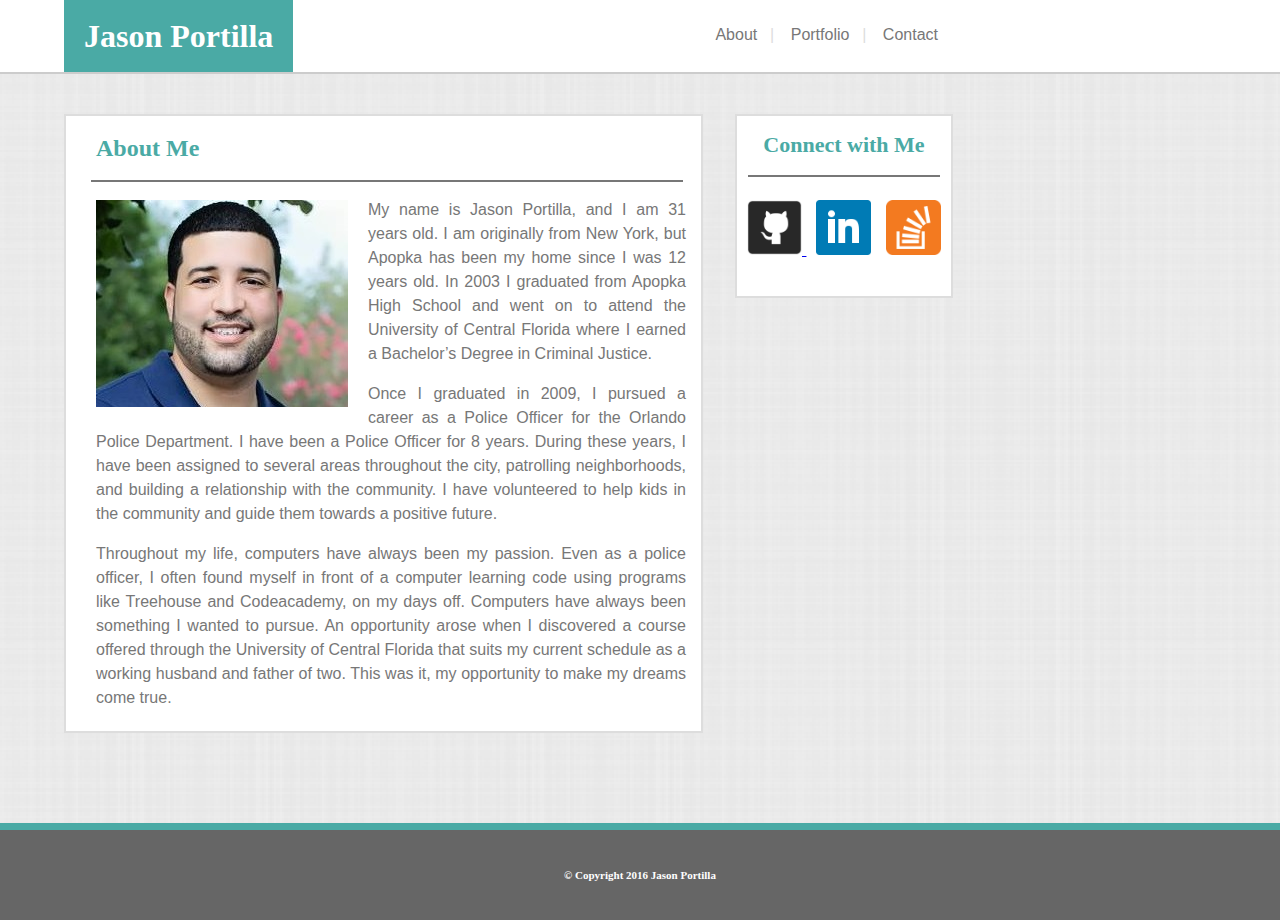
==== index.html @ ec5be5ef "Final Responsive portfolio" ====
<!DOCTYPE html>
<html lang="en">
<head>
	<meta charset="UTF-8">
	<meta name="description" content="This is my Bio Page about myself">
	<meta name="author" content="Jason Portilla">
	<meta name="keywords" content="HTML, CSS, JavaScript, XML">
	<meta name="viewport" content="width=device-width, initial-scale=1.0">
	<title>About Me Page</title>
	<link rel="stylesheet" href="assets/css/reset.css">
	<link rel="stylesheet" href="assets/css/style.css">
</head>
<body>
		<!--Nav Section-->
		<div class="header">
			<div class="container clear-fix">
				<h1 class="name">Jason Portilla</h1>
				<ul class="links">
					<li><a href="#">About</a><span class="divider">|</span></li>
					<li><a href="portfolio.html">Portfolio</a><span class="divider">|</span></li>
					<li><a href="contact.html">Contact</a></li>
				</ul>
			</div><!--END HEADER-->
		</div>
	<div class="container">
		<!--About Me Section-->
			<section class="main-section bio clear-fix">
				<h2 class="about-header">About Me</h2>
				<hr class="main-hr">
				<img class="bio-img" src="assets/images/portfolio.jpg" alt="Picture of Jason Portilla">
					<p>My name is Jason Portilla, and I am 31 years old. I am originally from New York, but Apopka has been my home since I was 12 years old.  In 2003 I graduated from Apopka High School and went on to attend the University of Central Florida where I earned a Bachelor’s Degree in Criminal Justice.</p>  

					<p>Once I graduated in 2009, I pursued a career as a Police Officer for the Orlando Police Department.  I have been a Police Officer for 8 years. During these years, I have been assigned to several areas throughout the city, patrolling neighborhoods, and building a relationship with the community.  I have volunteered to help kids in the community and guide them towards a positive future.</p>

					<p>Throughout my life, computers have always been my passion.  Even as a police officer, I often found myself in front of a computer learning code using programs like Treehouse and Codeacademy, on my days off.  Computers have always been something I wanted to pursue.  An opportunity arose when I discovered a course offered through the University of Central Florida that suits my current schedule as a working husband and father of two.  This was it, my opportunity to make my dreams come true.
					</p>
			</section><!--END MAIN Section-->

		<!--Connect With Me Section-->
		<section class="connect-section">
			<h2>Connect with Me</h2>
			<hr class="connect-hr">
				<ul class="social-media">
					<li><a href="https://github.com/settings/profile" target="_blank"><img src="assets/images/github-icon.png" alt="Github Icon">
					</a></li>

					<li><a href="https://www.linkedin.com/" target="_blank"><img src="assets/images/linked-in.png" alt="Linked In Icon"></a></li>

					<li><a href="http://stackoverflow.com/" target="_blank"><img src="assets/images/stack-overflow-icon.png" alt="Stack Overflow Icon"></a></li>
				</ul>
		</<section><!--END CONNECT-SECTION-->
	</div><!--END CONTAINER-->

	<!--Footer Section-->
		<footer class="site-footer">
			<h4>&copy; Copyright 2016 Jason Portilla</h4>
		</footer><!--END FOOTER-->
	
</body>
</html>
---- assets/css/style.css ----
body {
	background-image: url('../images/body-background.png');
	font-family: 'Arial', 'Helvetica Neue', Helvetica, sans-serif;
}

h1, h2, h4 {
	font-family: 'Georgia', Times, Times New Roman, serif;
	color: #4aaaa5;
}

.container {
	width: 100%;
}
/*********HEADER SECTION*********/
.header {
	width: 100%;
	background-color: #fff;
	border-bottom: 2px solid #cccccc;
}

.name {
	float: left;
	color: #fff;
	padding: 20px;
	background-color: #4aaaa5;
	margin-top: 0;
	margin-left: 5%;
	margin-bottom: 0;
}

.links {
	float: right;
	margin-right: 25%;
}

.links li {
	display: inline;
	position: relative;
	line-height: 70px;
	margin-right: 15px;
}

.links a {
	text-decoration: none;
	padding: 7px;
	color: #777777;
	text-align: center;
}

.links a:hover {
	background-color: #4aaaa5;
	color: #fff;
	border-radius: 5px;
	transition-duration: 0.5s;
}

.divider {
	position: absolute;
	right: -10px;
	top: -26px;
	color: #ddd	;
}

.clear-fix {
	clear: both;
	overflow: auto;
}

/********BIO SECTION*********/

.main-section {
	float: left;
	border: 2px solid #ddd;
	max-width: 650px;
	background-color: #fff;
	margin: 40px 30px 90px 5%;
}

.about-header, .bio-img {
	margin-left: 30px;
}

.bio {
	height: 615px;
}

.bio-img {
	float: left;
	margin-right: 20px;
	margin-top: 10px;
}

.main-section p {
	text-align: justify;
	margin-right: 15px;
	line-height: 1.5;
	margin-left: 30px;
	color: #777777;
	width: 590px;
}

.main-hr {
	border: 1px solid #777;
	width: 590px;
	margin-left: 4%;
}

/*********CONNECT SECTION*********/
.connect-section {
	float: left;
	max-width: 270px;
	border: 2px solid #ddd;
	background-color: #fff;
	margin-top: 40px;
	text-align: center;
	height: 180px;
	margin-left: 2px;
}

.connect-hr {
	border: 1px solid #777;
	width: 190px;
}

.connect-section h2 {
	font-size: 22px;
}
.social-media {
	margin-right: 10px;
}

.social-media li {
	display: inline;

}

.social-media img {
	width: 55px;
	height: 55px;
	margin-top: 15px;
	margin-left: 10px;
}

.social-media img:hover {
	transform: rotate(10deg);
	transition: 0.5s;
}

/**********PORTFOLIO SECTION***********/
.portfolio-section {
	margin-left: 5%;

}
.port {
  position: relative;
  width: 310px;
  overflow: auto;
  float: left;
  margin-top: 20px;

}

.port:nth-child(even) {
  margin-right: 20px;
}

.port img {
  width: 100%;
  height: 230px;
  border: 0 none;
  opacity: .8;
  margin-left: 25px;
}

.port h3 {
  position: absolute;
  bottom: 20px;
  left: 25px;
  margin-bottom: 0;
  padding: 15px;
  width: 83%;
  color: #fff;
  text-align: center;
  line-height: 30px;
  font-weight: 300;
  background: #4aaaa5;
  border-bottom: 0;
}

/**********FORM SECTION***********/
.form-section {
	height: 480px;
}

.contact-hr {
	margin-bottom: 25px;
}
input, textarea {
	margin-top: 10px;
	margin-bottom: 10px;
	width: 590px;
	margin-left: 28px;
	border: 1px solid #eee;
}

input {
	height: 25px;
}

textarea {
	height: 150px;
}

label {
	color: #777;
	margin-left: 28px;
}

.submit-button {
	margin-left: 28px;
	background-color: #4aaaa5;
	color: #fff;
	padding: 10px;
	width: 90px;
	border: 1px solid #fff;
	font-size: 15px;
	font-family: 'Arial', 'Helvetica Neue', Helvetica, sans-serif;
}

.submit-button:hover {
	background-color: #377F7C;
	transition-duration: 0.3s;
}

/**********FOOTER SECTION*********/
.site-footer {
	clear: both;
	overflow: auto;
	display: table;
	background-color: #666;
	width: 100%;
	text-align: center;
	color: #fff;
	height: 90px;
	border-top: 7px solid #4aaaa5 ;
}

.site-footer h4 {
	display: table-cell;
	vertical-align: middle;
	font-size: 11px;
	color: #fff;
}


@media screen and (max-width: 980px){
	.container {
		width: 100%;
	}

	.links {
		margin-right: 30%;
	}

	.links li {
		font-size: 14px;
		line-height: 60px;
	}

	.divider {
	right: -10px;
	top: -23px;
	color: #ddd	;
}

	.about-header {
		font-size: 21px;
		margin-top: 25px;
		margin-left: 20px;
	}
	.main-section {
		max-width: 34%;
		height: 100%;
		margin-left: 10%;
	}
	
	.main-section p {
		text-align: justify;
		width: 85%;
		margin-left: 20px;
		font-size: 14px;
	}

	.name {
		padding: 20px;
		margin-left: 10%;
		font-size: 20px;
		margin-top: 0;
	}

	.bio-img {
		text-align: center;
		border: 1px solid #ddd;
		width: 85%;
		height: auto;
		margin-bottom: 20px;
		margin-left: 6%;
	}

	.connect-section {
		width: 200px;
		height: 130px;
	}

	.connect-section h2 {
		font-size: 18px;
	}

	.connect-hr {
		border: 1px solid #777;
		width: 155px;
	}

.social-media img {
	width: 40px;
	height: 40px;
	margin-top: 5px;
	margin-left: 10px;
}


/**********980PX PORTFOLIO MEDIA QUERY***********/

	.port {
		width: 95%;
		margin-left: 3%;
	}
	.port img {
		width: 90%;
		height: auto;
		margin-left: 4%;
	}

	.port:last-child {
		margin-bottom: 30px;
	}

  .port h3 {
  padding: 5px;
  left: 11px;
  width: 86%;
  text-align: center;
}


/**********980PX CONTACT MEDIA QUERY***********/
.form-section {
	height: 100%;
	width: 32%;
}

input, textarea, label {
	width: 85%;
	margin-left: 7%;
}

.about-header {
	font-size: 24px;
}

.main-hr {
	width: 87%;
	margin-left: 6%;
	margin-bottom: 20px;
	
}

.submit-button {
	padding: 6px;
	width: 90px;
	font-size: 15px;
	margin-bottom: 25px;
	margin-left: 20px;
}

} 

/**********768PX BIO MEDIA QUERY***********/
@media screen and (max-width: 768px){

	.links {
		margin-right: 3%;
	}

	.links li {
		font-size: 16px;
		line-height: 64px;
	}

	.divider {
	right: -10px;
	top: -23px;
	color: #ddd	;
	}

	.about-header {
		font-size: 26px;
		margin-top: 40px;
	}
	.main-section {
		max-width: 95%;
		height: 100%;
		margin-left: 3%;
		word-wrap: break-word;
	}
	
	.main-section p {
		text-align: justify;
		width: 94%;
		font-size: 16px;
	}

	.name {
		padding: 20px;
		font-size: 24px;
		margin-top: 0;
		margin-left: 3%;
	}

	.bio-img {
		text-align: center;
		border: 1px solid #ddd;
		width: 260px;
		height: 220px;
		margin-bottom: 20px;
		margin-left: 3%;
		margin-top: 5px;
	}

	.connect-section {
		height: 160px;
		margin-top: -60px;
		margin-bottom: 40px;
		text-align: left;
		max-width: 92%;
	}

	.connect-section h2 {
		font-size: 20px;
		margin-left: 30px;
	}

	.connect-hr {
		border: 1px solid #777;
		width: 645px;
	}

	.social-media {
		margin-left: 15px;
	}

	.social-media img {
		width: 60px;
		height: 60px;
		margin-top: 5px;
		margin-left: 10px;
}

/**********768PX CONTACT MEDIA QUERY***********/
.form-section {
	height: 100%;
	width: 95%;
	margin-left: 2%;
}

input, textarea, label {
	width: 94%;
	margin-left: 3%;
}

.submit-button {
	margin-left: 3%;
}

.about-header {
	margin-left: 4%;
}

.connect-section {
	width: 100%;
	margin-left: 3%;
}

.connect-section h2 {
	margin-top: 25px;
}

.connect-hr {
	margin-left: 4%;
	width: 95%;
}
.social-media img {
	margin-left: 10px;
}

/**********768PX PORTFOLIO MEDIA QUERY***********/	
	
	.port {
		margin-left: 1%;
		width: 47%;
	}

	.portfolio-section {
		margin-left: 4%;
	}
	.port img {
		width: 100%;
		height: auto;
	}

	.port h3 {
		left: 12px;
		width: 97%;
		bottom: 10px;
	}

	.port:last-child {
		margin-bottom: 30px;
	}

	.main-hr {
		width: 94%;
		margin-left: 3%;
	}

	.connect-hr {
		max-width: 92%;
	}


}/*******END 768 MEDIA QUERY*******/


/**********640PX BIO MEDIA QUERY***********/
@media screen and (max-width: 640px){ 
	.container {
		 overflow: hidden;
   		 margin-left: 0;
	}
	.header {
		width: 100%;
		height: auto;
	}
	.links {
		width: 100%;
		float: none;
		text-align: center;
		border-bottom: 1px solid #ddd;
	}

	.links li {
		font-size: 19px;
	}

	.links a {
		margin-left: 7%;
	}

	.links a:hover {
		padding: 17px;
	}

	.divider {
		right: -30px;
		top: -25px;
		color: #ddd;
	}

	.main-section {
		clear: both;
		width: 97%;
		height: auto;
		margin-left: 2%;
		margin-top: 20px;
	}

	.about-header {
		margin-left: 3%;
	}
	
	.main-section p {
		text-align: left;
		letter-spacing: -0.5px;
		width: 92%;
		margin-left: 13px;
		font-size: 18px;
	}


	.name {
		text-align: center;
		width: 100%;
		font-size: 24px;
		margin-left: 0;
	}

	.bio-img {
		border: 1px solid #ddd;
		width: 95%;
		height: auto;
		margin-bottom: 20px;
		margin-left: 2%;
	}

	.connect-section {
		width: 95%;
		height: 160px;
		margin-left: 8px;
	}

	.connect-section h2 {
		margin-left: 3%;
	}

	.connect-hr {
		border: 1px solid #777;
		width: 94%;
		margin-left: 3%;
	}

	.social-media {
		margin-left: 1%;
	}
	.social-media img {
		margin-left: 2%;
	}

/**********640PX PORTFOLIO MEDIA QUERY***********/
	.portfolio-section {
		margin-left: 2%;
	}
	.port {
		width: 98%;
		margin-left: -1%;
	}

	.port h3 {
		left: 20px;
		font-size: 30px;
		padding: 15px;
	}

	.main-hr {
		width: 94%;
		margin-left: 3%;
	}

	.about-header {
		margin-left: 3%;
	}

	.connect-section {
		max-width: 95%;
		margin-left: 2%;
	}
}
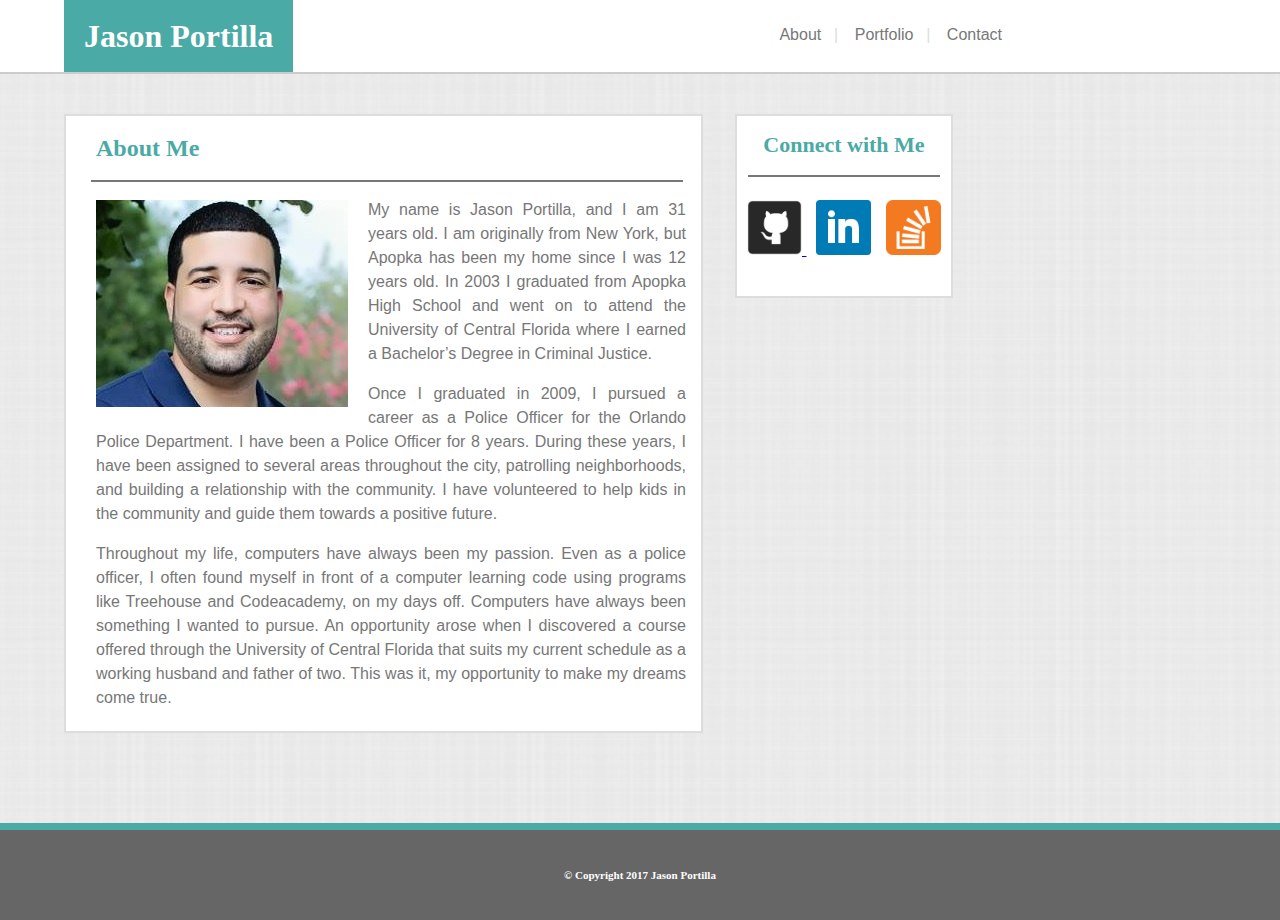
==== commit c1980e27: "deployement" ====
--- a/index.html
+++ b/index.html
@@ -53,7 +53,7 @@
 
 	<!--Footer Section-->
 		<footer class="site-footer">
-			<h4>&copy; Copyright 2016 Jason Portilla</h4>
+			<h4>&copy; Copyright 2017 Jason Portilla</h4>
 		</footer><!--END FOOTER-->
 	
 </body>
--- a/assets/css/style.css
+++ b/assets/css/style.css
@@ -30,7 +30,7 @@
 
 .links {
 	float: right;
-	margin-right: 25%;
+	margin-right: 20%;
 }
 
 .links li {
@@ -165,7 +165,8 @@
 }
 
 .port img {
-  width: 100%;
+  display: block;
+  max-width: 100%;
   height: 230px;
   border: 0 none;
   opacity: .8;
@@ -207,6 +208,10 @@
 	height: 25px;
 }
 
+input:focus, textarea:focus {
+	background-color: #377F7C;
+}
+
 textarea {
 	height: 150px;
 }
@@ -347,8 +352,8 @@
 
   .port h3 {
   padding: 5px;
-  left: 11px;
-  width: 86%;
+  left: 12px;
+  width: 86.5%;
   text-align: center;
 }
 
@@ -470,11 +475,10 @@
 .form-section {
 	height: 100%;
 	width: 95%;
-	margin-left: 2%;
 }
 
 input, textarea, label {
-	width: 94%;
+	width: 93%;
 	margin-left: 3%;
 }
 
@@ -483,7 +487,7 @@
 }
 
 .about-header {
-	margin-left: 4%;
+	margin-left: 3%;
 }
 
 .connect-section {
@@ -510,12 +514,9 @@
 		width: 47%;
 	}
 
-	.portfolio-section {
-		margin-left: 4%;
-	}
 	.port img {
 		width: 100%;
-		height: auto;
+	
 	}
 
 	.port h3 {
@@ -529,7 +530,7 @@
 	}
 
 	.main-hr {
-		width: 94%;
+		width: 93%;
 		margin-left: 3%;
 	}
 
@@ -564,10 +565,6 @@
 
 	.links a {
 		margin-left: 7%;
-	}
-
-	.links a:hover {
-		padding: 17px;
 	}
 
 	.divider {
@@ -636,26 +633,19 @@
 	}
 
 /**********640PX PORTFOLIO MEDIA QUERY***********/
-	.portfolio-section {
-		margin-left: 2%;
-	}
 	.port {
-		width: 98%;
-		margin-left: -1%;
+		width: 95%;
+		margin-left: 0;
 	}
 
 	.port h3 {
-		left: 20px;
+		left: 13px;
 		font-size: 30px;
-		padding: 15px;
+		width: 95%;
 	}
 
 	.main-hr {
 		width: 94%;
-		margin-left: 3%;
-	}
-
-	.about-header {
 		margin-left: 3%;
 	}
 
